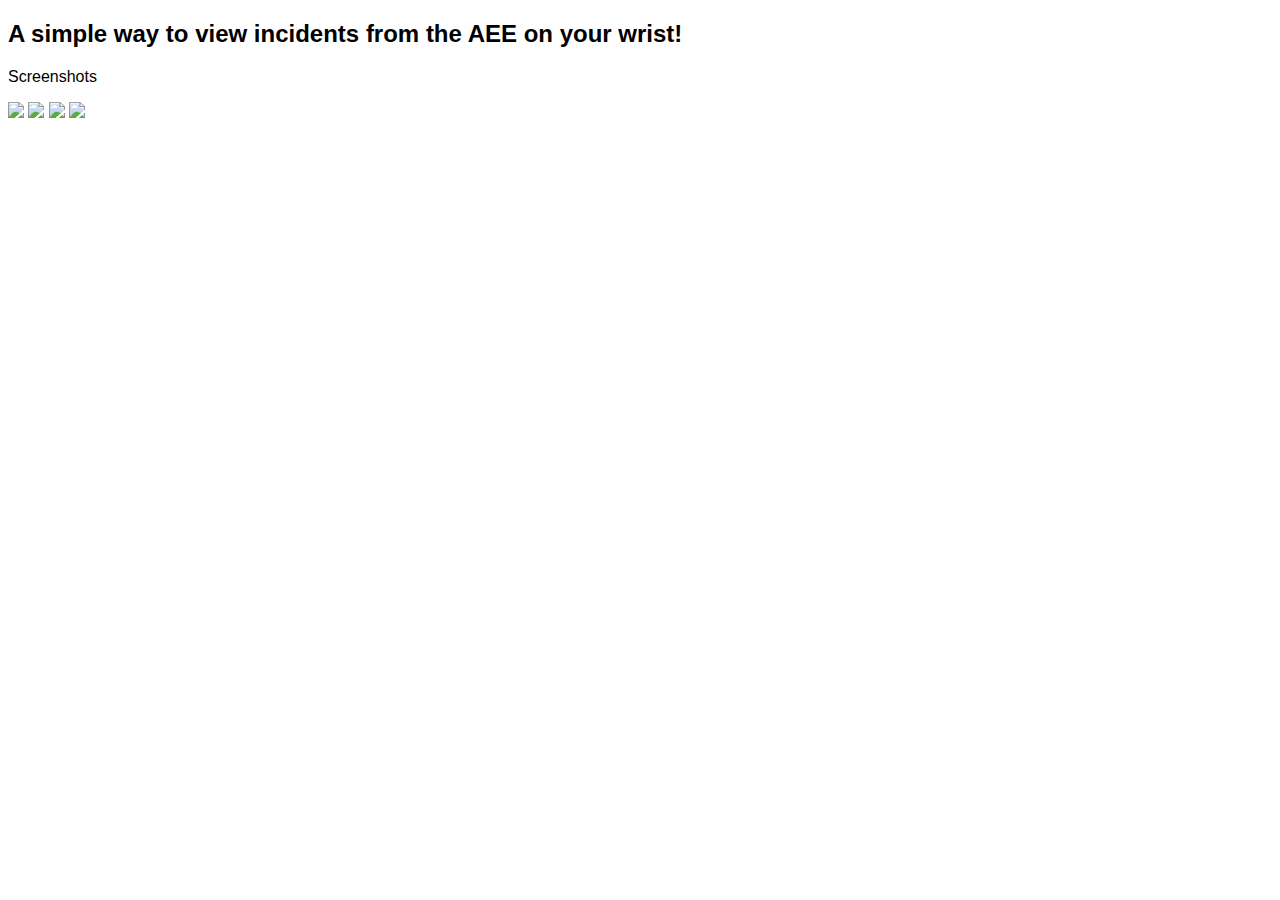
==== AEE-Incidents-for-Pebble/index.html @ 258a69db "Pebble" ====
<!DOCTYPE html>
<html>
<head>
<style>

html, body {
  font-family: "HelveticaNeue-Light", "Helvetica Neue Light", "Helvetica Neue", Helvetica,Arial, "Lucida Grande", sans-serif;
}
</style>
  <link href="favicon.png" rel="shortcut icon" type="image/vnd.microsoft.icon" id="favicon">
        <title>AEE Incidents for Pebble</title>
    </head>
  <body>
    <h2> A simple way to view incidents from the AEE on your wrist!</h2>
    <p>Screenshots</p>
    <img src= "/images/menu.png">
    <img src= "/images/fetching.png"> 
    <img src= "/images/1.png">
    <img src= "/images/2.png"> 
  </body>
  </html>
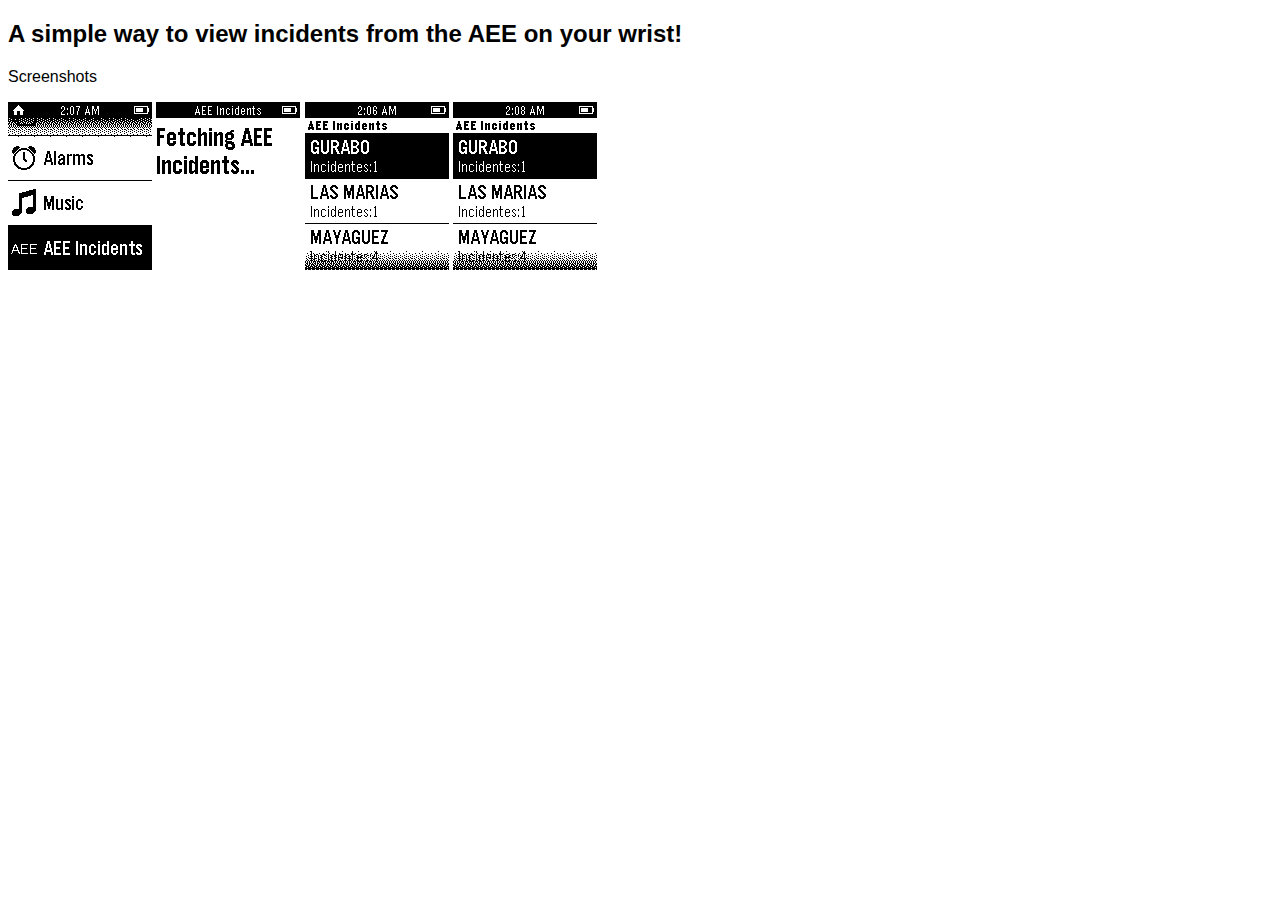
==== commit 444a7a9d: "Update index.html" ====
--- a/AEE-Incidents-for-Pebble/index.html
+++ b/AEE-Incidents-for-Pebble/index.html
@@ -13,9 +13,9 @@
   <body>
     <h2> A simple way to view incidents from the AEE on your wrist!</h2>
     <p>Screenshots</p>
-    <img src= "/images/menu.png">
-    <img src= "/images/fetching.png"> 
-    <img src= "/images/1.png">
-    <img src= "/images/2.png"> 
+    <img src= "/AEE-Incidents-for-Pebble/images/menu.png">
+    <img src= "/AEE-Incidents-for-Pebble/images/fetching.png"> 
+    <img src= "/AEE-Incidents-for-Pebble/images/1.png">
+    <img src= "/AEE-Incidents-for-Pebble/images/2.png"> 
   </body>
-  </html>+  </html>
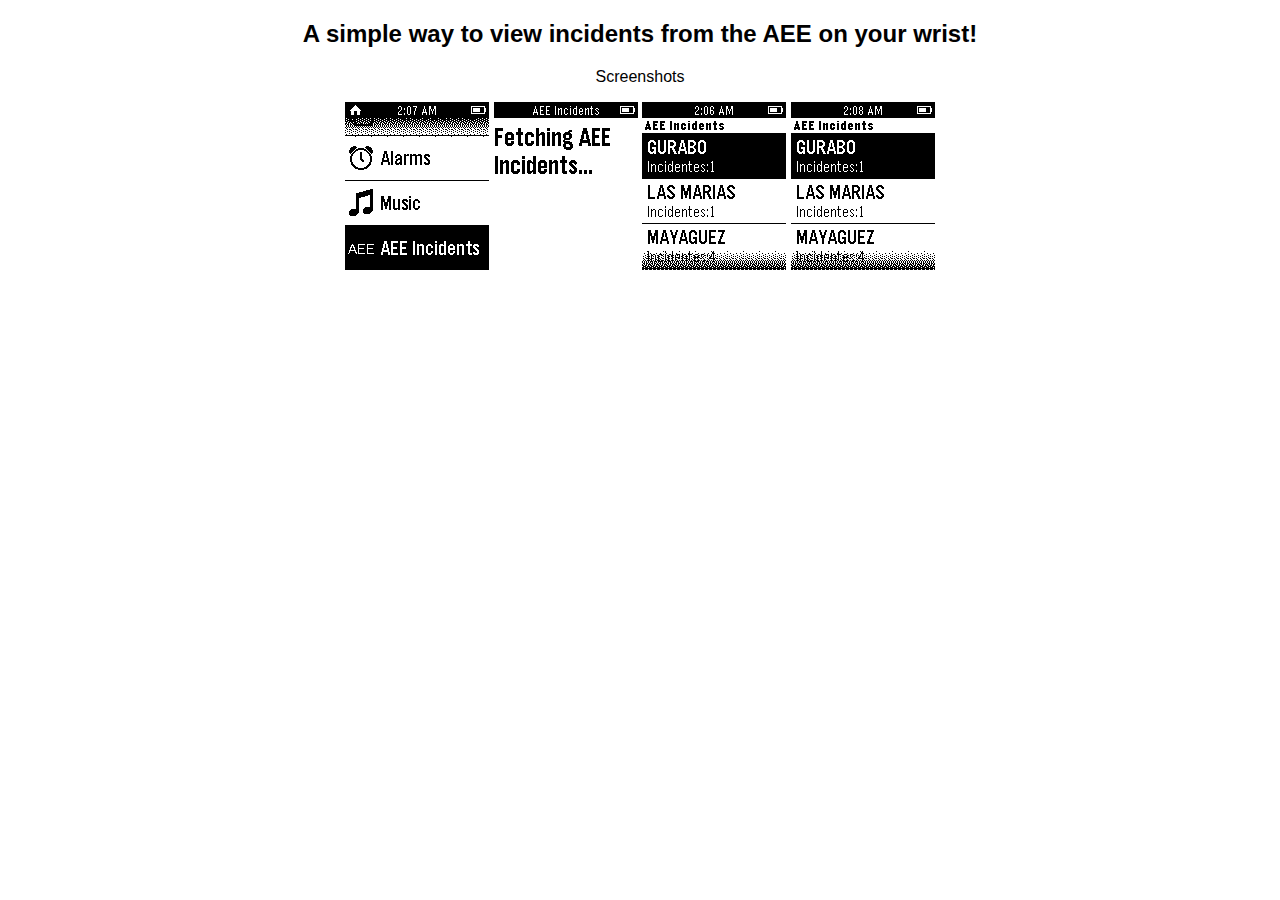
==== commit 75337f1a: "Update index.html" ====
--- a/AEE-Incidents-for-Pebble/index.html
+++ b/AEE-Incidents-for-Pebble/index.html
@@ -11,11 +11,13 @@
         <title>AEE Incidents for Pebble</title>
     </head>
   <body>
+    <center>
     <h2> A simple way to view incidents from the AEE on your wrist!</h2>
     <p>Screenshots</p>
     <img src= "/AEE-Incidents-for-Pebble/images/menu.png">
     <img src= "/AEE-Incidents-for-Pebble/images/fetching.png"> 
     <img src= "/AEE-Incidents-for-Pebble/images/1.png">
     <img src= "/AEE-Incidents-for-Pebble/images/2.png"> 
+    </center>
   </body>
   </html>
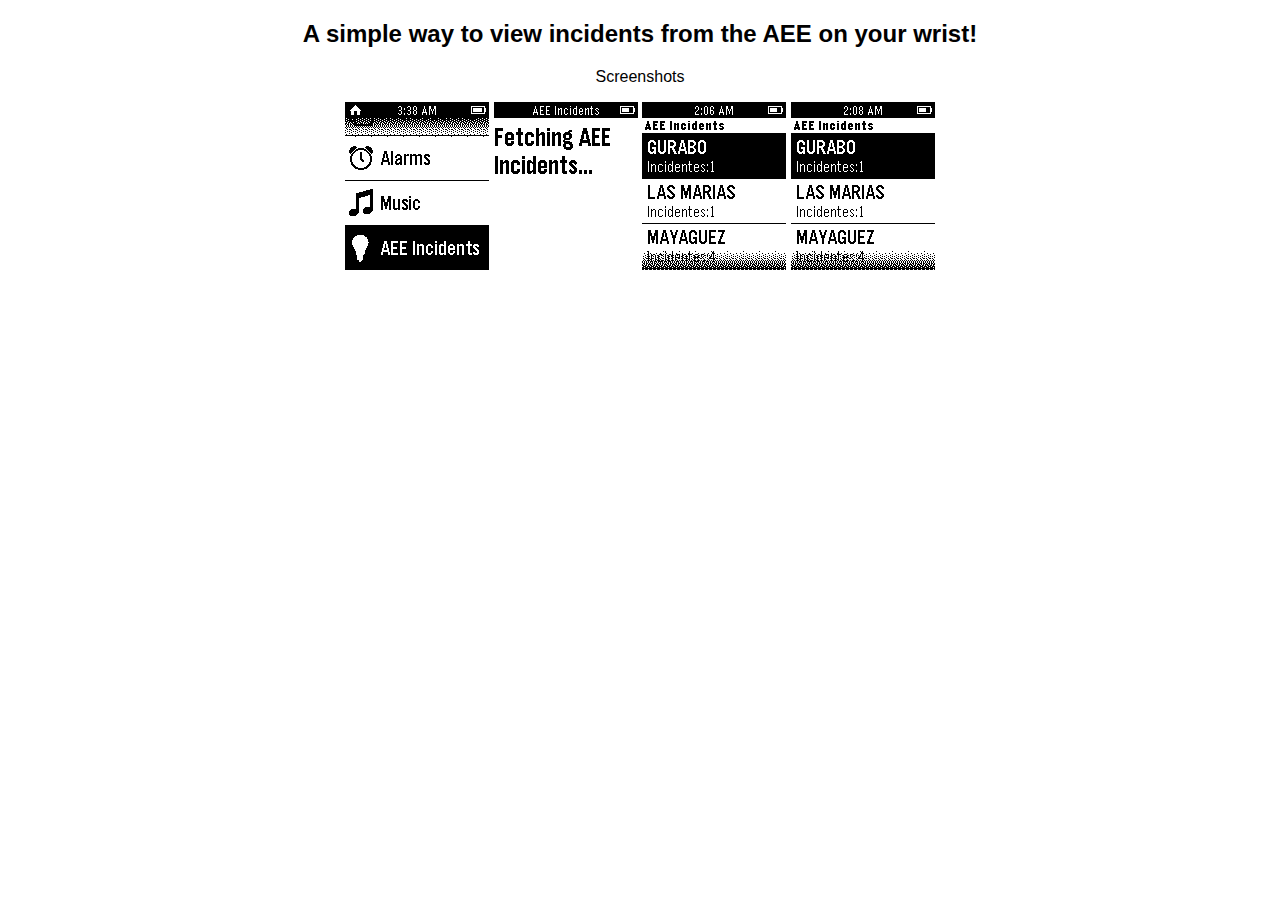
==== commit 7920f321: "fixing images" ====
--- a/AEE-Incidents-for-Pebble/index.html
+++ b/AEE-Incidents-for-Pebble/index.html
@@ -14,7 +14,7 @@
     <center>
     <h2> A simple way to view incidents from the AEE on your wrist!</h2>
     <p>Screenshots</p>
-    <img src= "/AEE-Incidents-for-Pebble/images/menu.png">
+    <img src= "/AEE-Incidents-for-Pebble/images/new-menu.png">
     <img src= "/AEE-Incidents-for-Pebble/images/fetching.png"> 
     <img src= "/AEE-Incidents-for-Pebble/images/1.png">
     <img src= "/AEE-Incidents-for-Pebble/images/2.png"> 
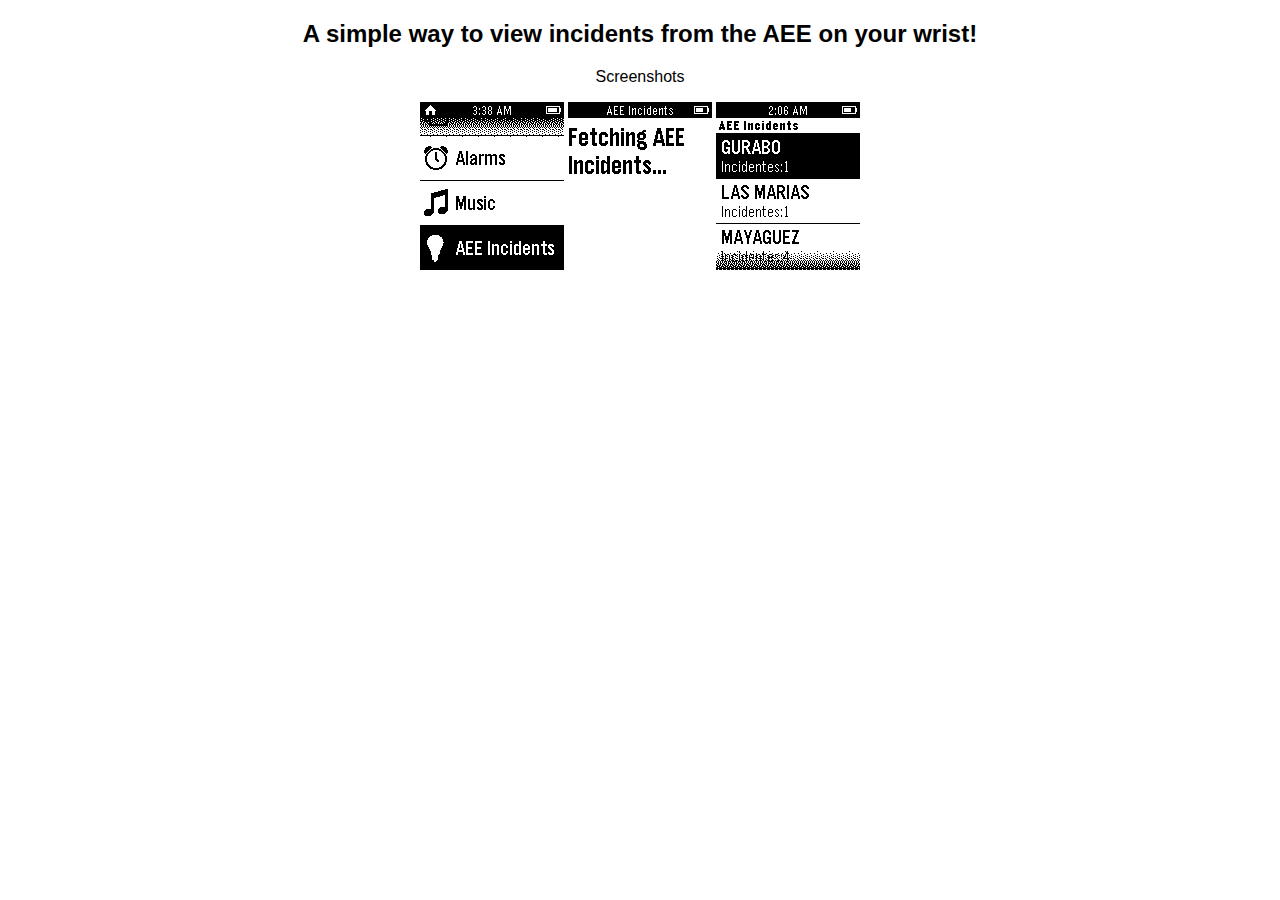
==== commit 05043e29: "still fixing" ====
--- a/AEE-Incidents-for-Pebble/index.html
+++ b/AEE-Incidents-for-Pebble/index.html
@@ -17,7 +17,6 @@
     <img src= "/AEE-Incidents-for-Pebble/images/new-menu.png">
     <img src= "/AEE-Incidents-for-Pebble/images/fetching.png"> 
     <img src= "/AEE-Incidents-for-Pebble/images/1.png">
-    <img src= "/AEE-Incidents-for-Pebble/images/2.png"> 
     </center>
   </body>
   </html>
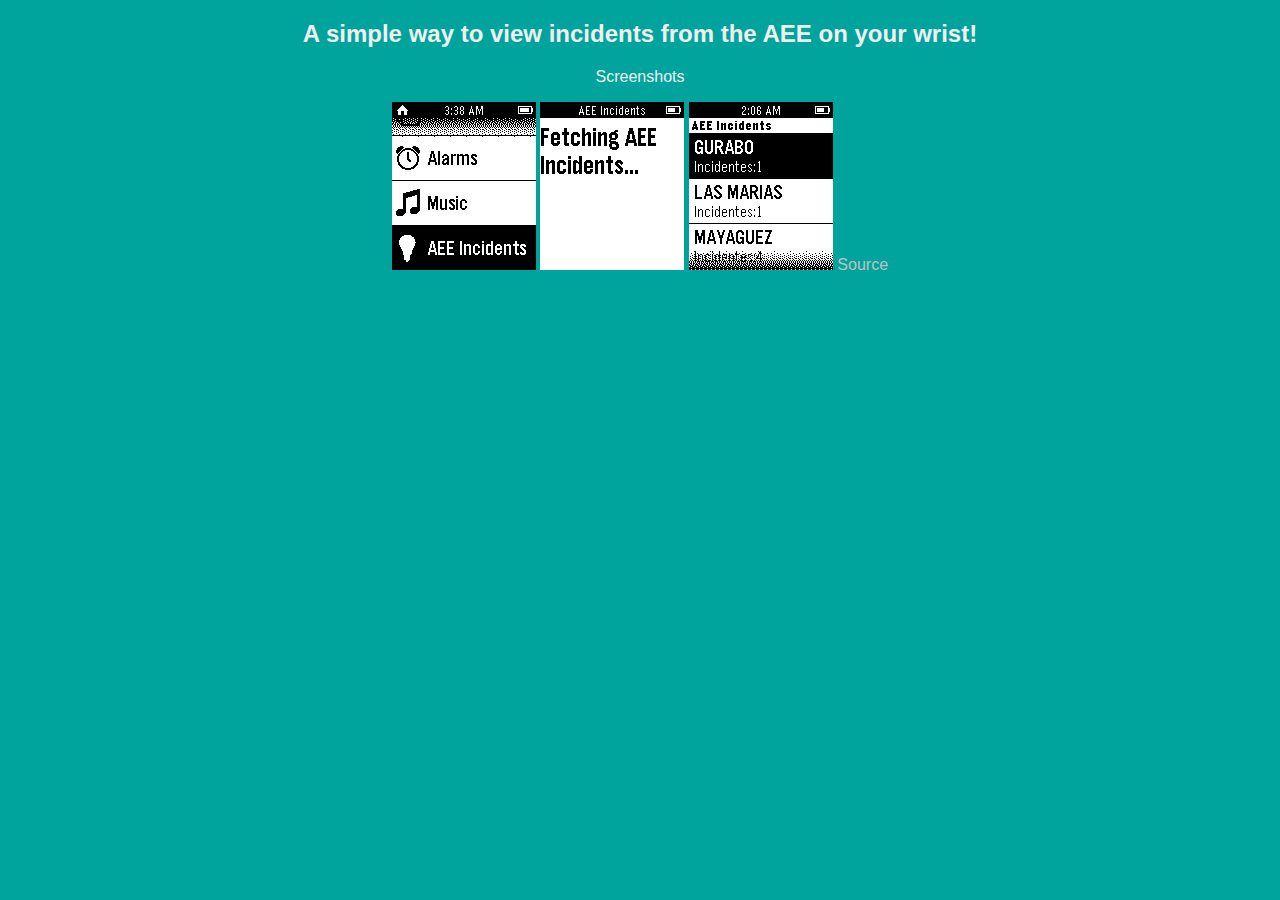
==== commit 6d04b393: "Update index.html" ====
--- a/AEE-Incidents-for-Pebble/index.html
+++ b/AEE-Incidents-for-Pebble/index.html
@@ -5,7 +5,22 @@
 
 html, body {
   font-family: "HelveticaNeue-Light", "Helvetica Neue Light", "Helvetica Neue", Helvetica,Arial, "Lucida Grande", sans-serif;
+  background-color:#00A49d;
+  color: #F0F0F0;
 }
+
+a {
+  text-decoration:none;
+  color:#C0C0C0;
+}
+
+a:hover {
+  text-decoration:underline;
+}
+a:visited {
+  color:#C0C0C0;
+}
+
 </style>
   <link href="favicon.png" rel="shortcut icon" type="image/vnd.microsoft.icon" id="favicon">
         <title>AEE Incidents for Pebble</title>
@@ -17,6 +32,7 @@
     <img src= "/AEE-Incidents-for-Pebble/images/new-menu.png">
     <img src= "/AEE-Incidents-for-Pebble/images/fetching.png"> 
     <img src= "/AEE-Incidents-for-Pebble/images/1.png">
+    <a href="https://github.com/peng81828/AEE-Incidents-for-Pebble">Source</a>
     </center>
   </body>
   </html>
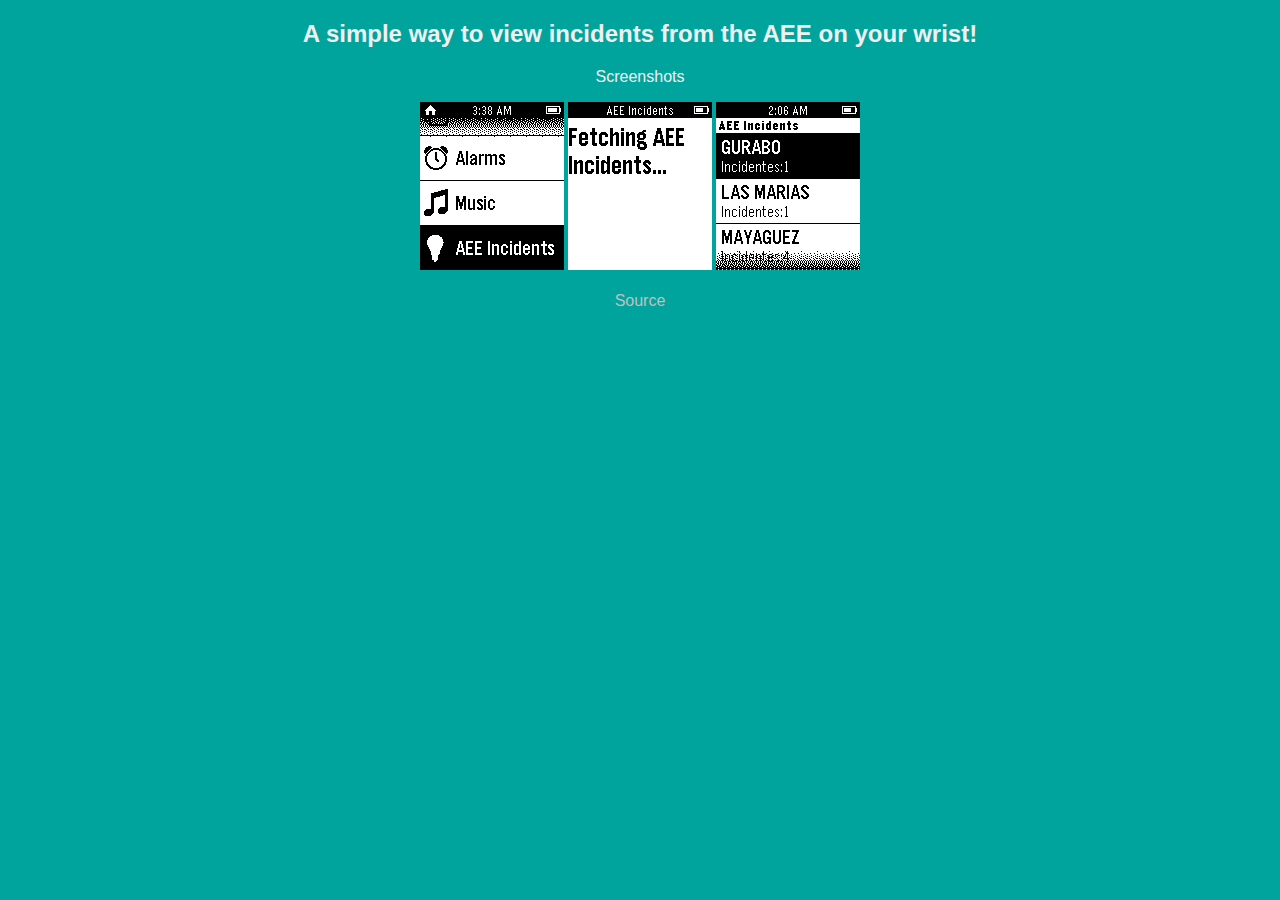
==== commit 1264f0a4: "breaking line" ====
--- a/AEE-Incidents-for-Pebble/index.html
+++ b/AEE-Incidents-for-Pebble/index.html
@@ -32,6 +32,8 @@
     <img src= "/AEE-Incidents-for-Pebble/images/new-menu.png">
     <img src= "/AEE-Incidents-for-Pebble/images/fetching.png"> 
     <img src= "/AEE-Incidents-for-Pebble/images/1.png">
+    <br>
+    <br>
     <a href="https://github.com/peng81828/AEE-Incidents-for-Pebble">Source</a>
     </center>
   </body>
